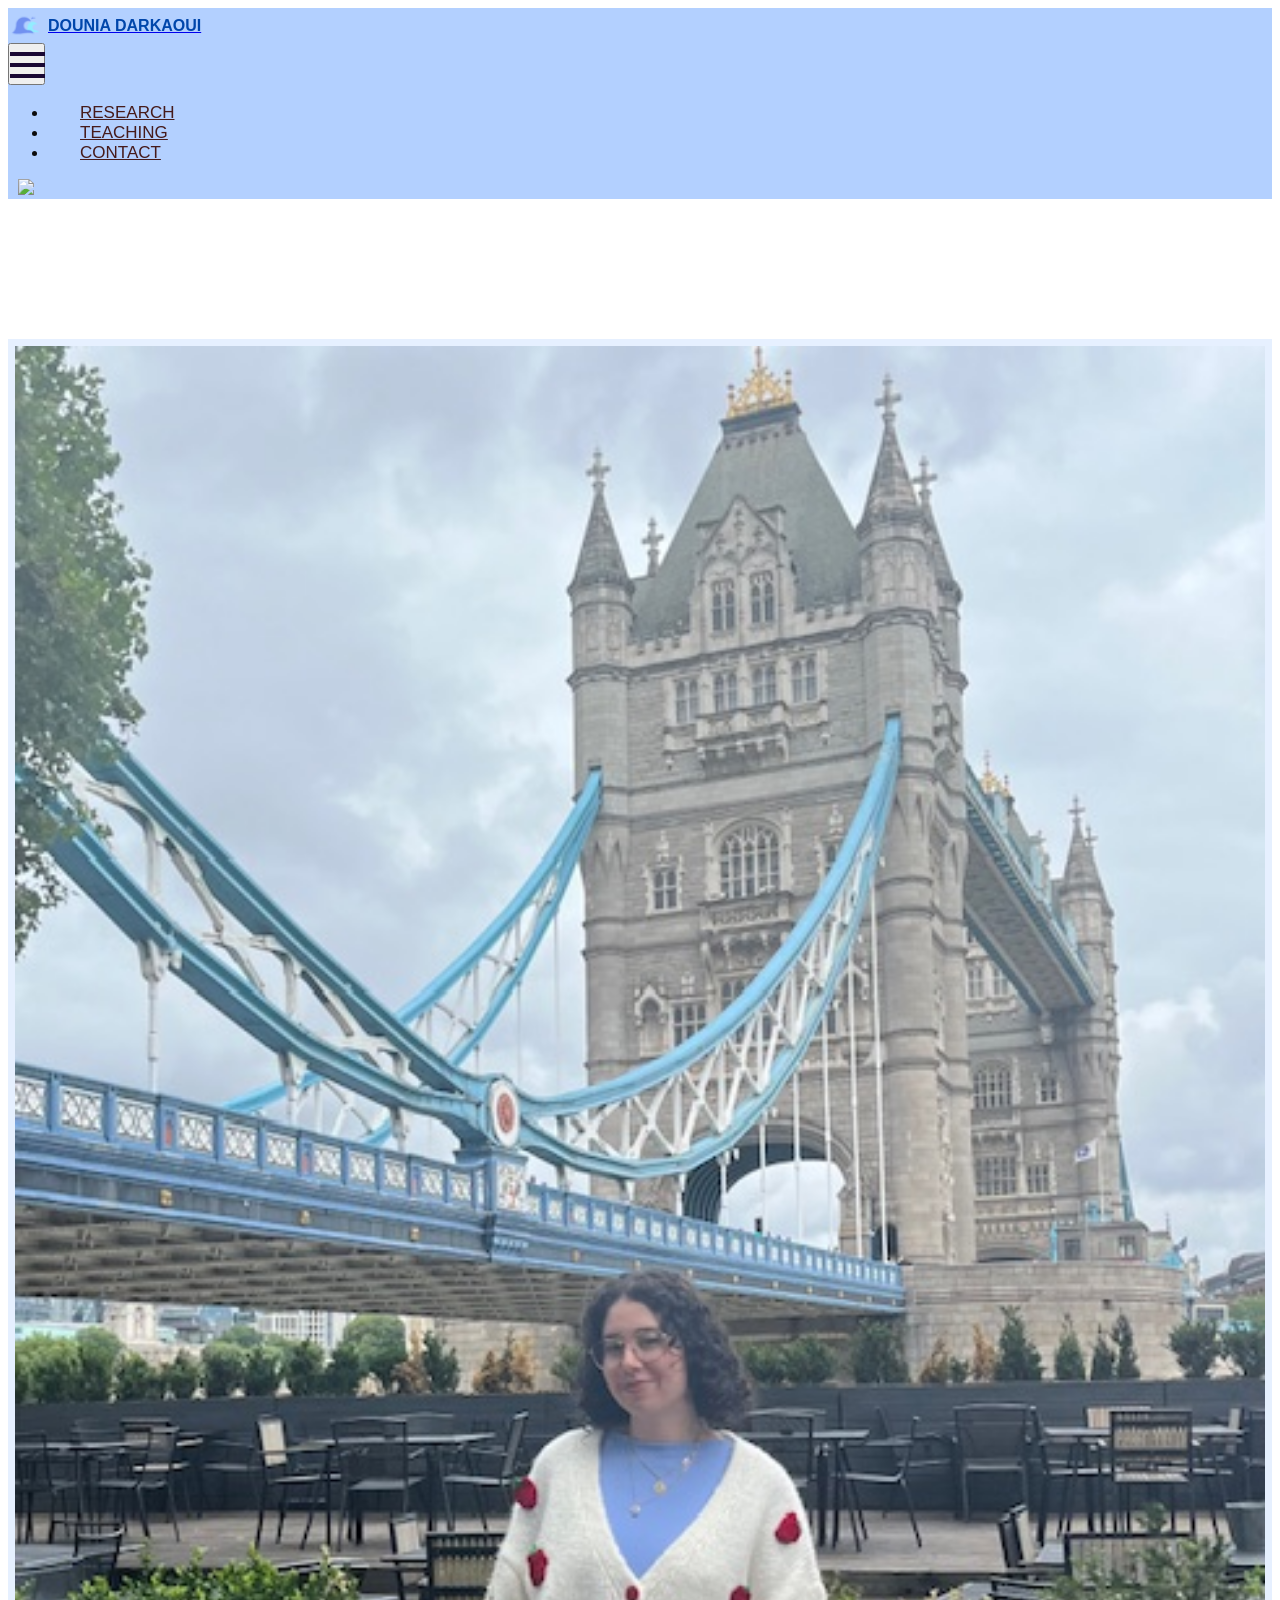
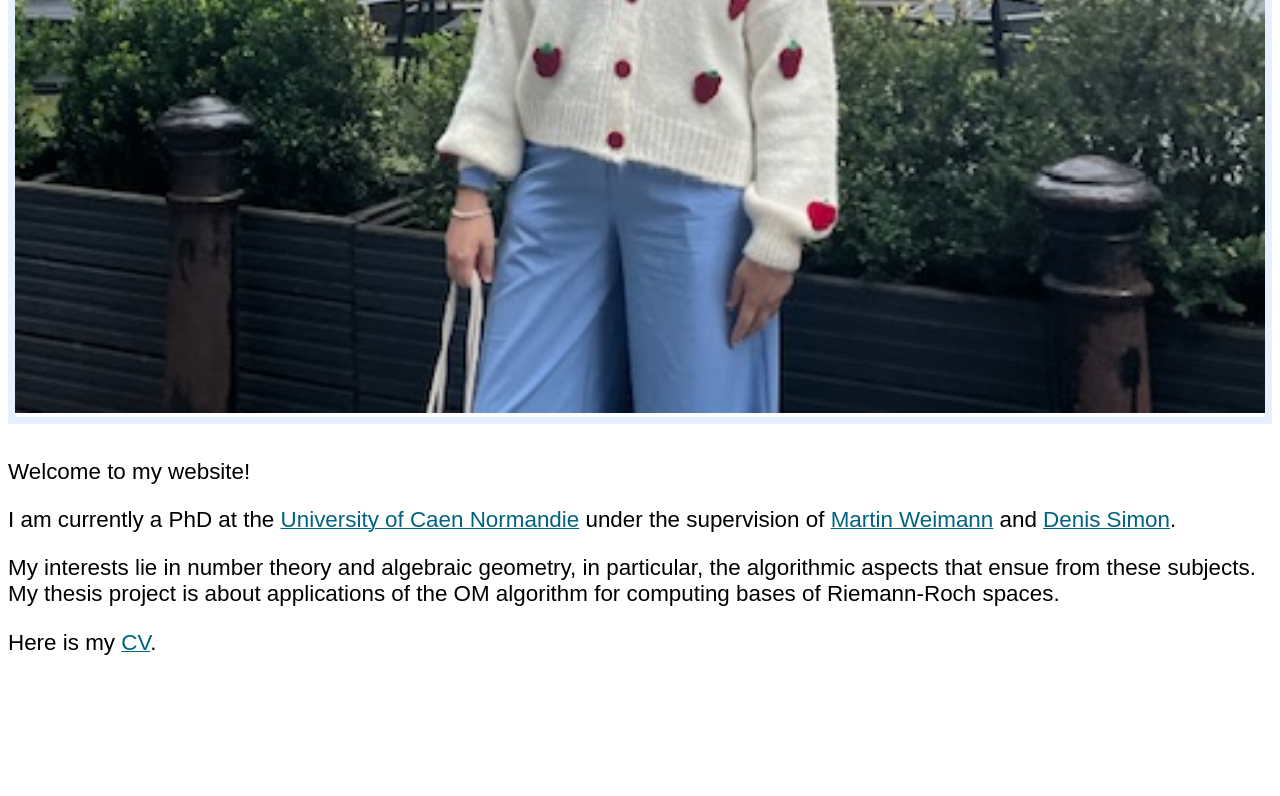
==== index.html @ d20fb7a0 "Bla" ====
<!DOCTYPE html>
<html>

<head>
  <meta charset="utf-8" />
  <meta name="google-site-verification" content="n1p02cQ7zzfTjwIU5kd5WfEqqwviLt-v7RMnYqwyhrk" />
  <meta name="viewport" content="width=device-width, initial-scale=0.6"/>
  <meta name="keywords" content="math, maths, mathématiques, mathematics, number theory, Caen, lmno, Nicolas Oresme, Joaquim Cera Da Conceição, Joaquim Cera, Cera, Da, Conceição, Conceiçao, Conceicao, Cera Da Conceicao" />
  <meta name="description" content="Personal page" />
  <meta name="author" content="Joaquim Cera Da Conceição" />

  <title> Homepage </title>
  <link rel="icon" href="images/wave.ico" type="images/x-icon">

  <!-- slider stylesheet -->
  <!-- <link rel="stylesheet" type="text/css" href="https://cdnjs.cloudflare.com/ajax/libs/OwlCarousel2/2.1.3/assets/owl.carousel.min.css" /> -->

  <!-- bootstrap core css -->
  <link rel="stylesheet" type="text/css" href="css/bootstrap.css" />

  <!-- fonts style -->
  <link href="css/style.css" rel="stylesheet" />
  <!-- responsive style -->
  <link href="css/responsive.css" rel="stylesheet" />


  
</head>

<body class="sub_page">

  <div class="hero_area">
    <!-- header section strats -->
    <header class="header_section">
      <div class="container">
        <nav class="navbar navbar-expand-lg custom_nav-container ">
          <a class="navbar-brand" href="index.html">
            <img src="images/wave.ico" alt=""> 
            <span>
              Dounia Darkaoui
            </span>
          </a>
          <button class="navbar-toggler" type="button" data-toggle="collapse" data-target="#navbarSupportedContent" aria-controls="navbarSupportedContent" aria-expanded="false" aria-label="Toggle navigation">
            <span class="s-1"> </span>
            <span class="s-2"> </span>
            <span class="s-3"> </span>
          </button>

          <div class="collapse navbar-collapse" id="navbarSupportedContent">
            <div class="d-flex ml-auto flex-column flex-lg-row align-items-center">
              <ul class="navbar-nav  ">
                <li class="nav-item">
                  <a class="nav-link" href="research.html"> Research</a>
                </li>
                <li class="nav-item">
                  <a class="nav-link" href="teaching.html"> Teaching </a>
                <!-- </li>
                <li class="nav-item">
                  <a class="nav-link" href="other.html"> Other <student/a>
                </li> -->
                <li class="nav-item">
                  <a class="nav-link" href="contact.html" >Contact </a>
                </li>
              </ul>
              <a class="nav-link" href="accueil.html" style="margin-left: 10px;"> <img src="images/fr.svg"> </a>
            </div>
          </div>
          
        </nav>

      </div>

    </header>
    <!-- end header section -->

    <!-- slider section -->
    <section class=" slider_section layout_padding-top">
      <div class="container">
        <div class="row">
          <div class="col-lg-3 col-md-2  offset-lg-0  ">
            <div class="img_container">
              <div class="img-box">   
                <img src="images/tower_bridge.jpg" alt="Paris oct 2025">
              </div> 
            </div>
          </div>
          <div class="col-lg-1 col-md-1  offset-lg-0  ">
          </div>
          <div class="col-md-7 ">
            <div class="detail_box" style="padding-bottom: 20px; padding-top: 20px;">
              <p>
               Welcome to my website! 
              </p>
              <p>
                I am currently a PhD at the <a href="https://www.unicaen.fr/" target="_blank"> University of Caen Normandie</a> under the supervision of  
                <a href="https://weimann.users.lmno.cnrs.fr/" target="_blank"> Martin Weimann</a> and <a href="https://simond.users.lmno.cnrs.fr/" target="_blank"> Denis Simon</a>.
                </p>
              <p>
                My interests lie in number theory and algebraic geometry, in particular, the algorithmic aspects that ensue from these subjects.
                My thesis project is about applications of the OM algorithm for computing bases of Riemann-Roch spaces.   
              </p>
              <p>
                Here is my <a href="documents/CV_english.pdf" target="_blank"> CV</a>.
              </p> 
            </div>
          </div>
          
        </div>
      </div>
    </section>
    <!-- end slider section -->





  <script src="js/jquery-3.4.1.min.js"></script>
  <script src="js/bootstrap.js"></script>

</body>

</html>
---- css/style.css ----
body {
  font-family: Verdana,Arial,Helvetica,sans-serif;
  color: #0c0c0c;
  background-color: #ffffff;
}


.layout_padding {
  padding-top: 100px;
  padding-bottom: 90px;
}

.layout_padding2 {
  padding-top: 45px;
  padding-bottom: 45px;
}

.layout_padding2-top {
  padding-top: 45px;
}

.layout_padding2-bottom {
  padding-bottom: 45px;
}

.layout_padding-top {
  padding-top: 140px;
}

.layout_padding-bottom {
  padding-bottom: 90px;
}

.heading_container {
  display: -webkit-box;
  display: -ms-flexbox;
  display: flex;
  -webkit-box-pack: start;
      -ms-flex-pack: start;
          justify-content: flex-start;
  -webkit-box-align: center;
      -ms-flex-align: center;
          align-items: center;
  text-align: center;
}

.heading_container h2 {
  position: relative;
  font-weight: bold;
  margin-right: 10px;
}

.heading_container img {
  width: 30px;
}

/*header section*/
.hero_area {
  height: 98vh;
  position: relative;
  display: -webkit-box;
  display: -ms-flexbox;
  display: flex;
  -webkit-box-orient: vertical;
  -webkit-box-direction: normal;
      -ms-flex-direction: column;
          flex-direction: column;
  background-color: #B3D0FF;
}

.sub_page .hero_area {
  height: auto;
}

.header_section .container {
  padding: 0;
}

.header_section .nav_container {
  margin: 0 auto;
}

.custom_nav-container .navbar-nav .nav-item .nav-link {
  padding: 7px 20px;
  margin: 30px 12px;
  color: #461b1b;
  text-align: center;
  border-radius: 4px;
  text-transform: uppercase;
  font-size: 17px;
}





.custom_nav-container .navbar-nav .nav-item.active .nav-link, .custom_nav-container .navbar-nav .nav-item:hover .nav-link {
  background-color: #579BFF;
  color: #ffffff;
}



/* a,
a:hover,
a:focus {
  text-decoration: none;
}

a:hover,
a:focus {
  color: initial;
}

.btn,
.btn:focus {
  outline: none !important;
  -webkit-box-shadow: none;
          box-shadow: none;
} */

.custom_nav-container .nav_search-btn {
  background-image: url(../images/search-icon.png);
  background-size: 22px;
  background-repeat: no-repeat;
  background-position-y: 7px;
  width: 35px;
  height: 35px;
  padding: 0;
  border: none;
}

.navbar-brand {
  display: -webkit-box;
  display: -ms-flexbox;
  display: flex;
  -webkit-box-align: center;
      -ms-flex-align: center;
          align-items: center;
}

.navbar-brand img {
  margin-right: 5px;
  width: 35px;
}

.navbar-brand span {
  text-transform:uppercase;
  font-weight: 700;
  color: #0046AB;
}

.custom_nav-container {
  z-index: 99999;
}

.navbar-expand-lg .navbar-collapse {
  -webkit-box-align: end;
      -ms-flex-align: end;
          align-items: flex-end;
}

.custom_nav-container .navbar-toggler {
  outline: none;
}

.custom_nav-container .navbar-toggler {
  padding: 0;
  width: 37px;
  height: 42px;
}

.custom_nav-container .navbar-toggler span {
  display: block;
  width: 35px;
  height: 4px;
  background-color: #190734;
  margin: 7px 0;
  -webkit-transition: all .3s;
  transition: all .3s;
}

.custom_nav-container .navbar-toggler[aria-expanded="true"] .s-1 {
  -webkit-transform: rotate(45deg);
          transform: rotate(45deg);
  margin: 0;
  margin-bottom: -4px;
}

.custom_nav-container .navbar-toggler[aria-expanded="true"] .s-2 {
  display: none;
}

.custom_nav-container .navbar-toggler[aria-expanded="true"] .s-3 {
  -webkit-transform: rotate(-45deg);
          transform: rotate(-45deg);
  margin: 0;
  margin-top: -4px;
}

.custom_nav-container .navbar-toggler[aria-expanded="false"] .s-1,
.custom_nav-container .navbar-toggler[aria-expanded="false"] .s-2,
.custom_nav-container .navbar-toggler[aria-expanded="false"] .s-3 {
  -webkit-transform: none;
          transform: none;
}

/*end header section*/


/* slider section */

.slider_section {
  background-color: #ffffff;
}

.slider_section {
  -webkit-box-flex: 1;
      -ms-flex: 1;
          flex: 1;
  display: -webkit-box;
  display: -ms-flexbox;
  display: flex;
  -webkit-box-align: center;
      -ms-flex-align: center;
          align-items: center;
  position: relative;
  z-index: 2;
  color: #3b3a3a;
  padding-bottom: 90px;
}

.slider_section .row {
  -webkit-box-align: center;
      -ms-flex-align: center;
          align-items: center;
}

/* Detail box (Home middle text) */

.slider_section .detail_box {
  color: #000000;
}


.slider_section .detail_box h5 {
  text-transform: uppercase;
  font-weight: bold;
  font-size: 1.35em;
  padding-left: 5pt;
  background-color:#B3D0FF;
}


.slider_section .detail_box p {
  word-wrap: break-word;
  font-size: 1.4em;
  text-align: left;
  margin-top: 15px; 
}


.slider_section .detail_box li {
  font-size: 1.4em;
  text-align: left;
  margin-top: 15px;
  list-style-type: square;
}



/* Jsp */


.slider_section a {
  color: #006381;
  cursor: pointer;
  text-decoration: underline;
  text-decoration-thickness: 0.06em;
}



.slider_section a:hover {
  color: #006381;
  background-color: transparent;
  text-decoration: none;
}

/* .slider_section .detail_box a {
  display: inline-block;
  padding: 10px 40px;
  background-color: #4b208c;
  color: #ffffff;
  border-radius: 35px;
  margin-top: 35px;
} */

/* Jsp */

/* .slider_section .detail_box a:hover {
  background-color: #5625a1;
} */

/* Contour de l'image */

.slider_section .img_container {
  border: 7px solid #e6f0ff;
  border-radius: 0%;
  overflow: hidden;
}

.slider_section .img_container div#carouselExampleContarols {
  width: 100%;
  position: unset;
}

.slider_section .img_container .img-box img {
  width: 100%;
}

.slider_section .carousel-control-prev,
.slider_section .carousel-control-next {
  top: initial;
  left: initial;
  bottom: 5%;
  right: 10%;
  width: 45px;
  height: 45px;
  border: none;
  border-radius: 100%;
  opacity: 1;
  background-repeat: no-repeat;
  background-size: 8px;
  background-position: center;
}

.slider_section .carousel-control-prev {
  background-image: url(../images/prev.png);
  background-color: #ffffff;
  -webkit-transform: translate(-85px, 30px);
          transform: translate(-85px, 30px);
}

.slider_section .carousel-control-next {
  background-image: url(../images/next.png);
  background-color: #4b208c;
  -webkit-transform: translate(-45px, 0);
          transform: translate(-45px, 0);
}


/* End slider section */

.service_section {
  text-align: center;
}

.service_section .heading_container {
  -webkit-box-pack: center;
      -ms-flex-pack: center;
          justify-content: center;
}

.service_section .service_container {
  display: -webkit-box;
  display: -ms-flexbox;
  display: flex;
  -webkit-box-pack: center;
      -ms-flex-pack: center;
          justify-content: center;
  padding: 35px 0;
  -ms-flex-wrap: wrap;
      flex-wrap: wrap;
}

.service_section .service_container .box {
  margin: 25px 1%;
  -ms-flex-preferred-size: 31%;
      flex-basis: 31%;
  padding: 35px 25px 25px;
  border-radius: 15px;
  -webkit-box-shadow: 0 0 10px 0 rgba(0, 0, 0, 0.15);
          box-shadow: 0 0 10px 0 rgba(0, 0, 0, 0.15);
  border-top: 15px solid transparent;
  overflow: hidden;
  -webkit-transition: all .1s;
  transition: all .1s;
}

.service_section .service_container .box .img-box {
  display: -webkit-box;
  display: -ms-flexbox;
  display: flex;
  -webkit-box-pack: center;
      -ms-flex-pack: center;
          justify-content: center;
  -webkit-box-align: center;
      -ms-flex-align: center;
          align-items: center;
  height: 125px;
}

.service_section .service_container .box .img-box img {
  width: 90px;
}

.service_section .service_container .box .detail-box {
  margin-top: 25px;
}

.service_section .service_container .box .detail-box h5 {
  color: #2e0e5f;
  font-weight: 600;
  position: relative;
}

.service_section .service_container .box:hover, .service_section .service_container .box.active {
  border-top: 15px solid #512a97;
}

.service_section .btn-box {
  display: -webkit-box;
  display: -ms-flexbox;
  display: flex;
  -webkit-box-pack: center;
      -ms-flex-pack: center;
          justify-content: center;
  margin-top: 25px;
}

.service_section .btn-box a {
  display: inline-block;
  padding: 10px 35px;
  background-color: #4b208c;
  color: #ffffff;
  border-radius: 35px;
}

.service_section .btn-box a:hover {
  background-color: #5625a1;
}

.about_section {
  background-color: #f3f0f6;
}

.about_section .row {
  -webkit-box-align: center;
      -ms-flex-align: center;
          align-items: center;
}

.about_section .img_container {
  display: -webkit-box;
  display: -ms-flexbox;
  display: flex;
  -webkit-box-orient: vertical;
  -webkit-box-direction: normal;
      -ms-flex-direction: column;
          flex-direction: column;
}

.about_section .img_container .img-box {
  border: 5px solid #7b57b2;
  border-radius: 100%;
  overflow: hidden;
}

.about_section .img_container .img-box.b1 {
  width: 70%;
}

.about_section .img_container .img-box.b2 {
  width: 50%;
  margin-left: auto;
  margin-top: -12%;
}

.about_section .img_container .img-box img {
  width: 100%;
}

.about_section .detail-box {
  margin-right: 15%;
}

.about_section .detail-box p {
  margin-top: 25px;
}

.about_section .detail-box a {
  display: inline-block;
  padding: 10px 35px;
  background-color: #4b208c;
  color: #ffffff;
  border-radius: 5px;
  margin: 25px 0 45px 0;
}

.about_section .detail-box a:hover {
  background-color: #5625a1;
}

.blog_section .heading_container {
  -webkit-box-pack: center;
      -ms-flex-pack: center;
          justify-content: center;
}

.blog_section .heading_container h2::before {
  background-color: #ffffff;
}

.blog_section .box {
  margin-top: 55px;
  background-color: #ffffff;
  -webkit-box-shadow: 0 0 10px 0 rgba(0, 0, 0, 0.15);
          box-shadow: 0 0 10px 0 rgba(0, 0, 0, 0.15);
}

.blog_section .box .img-box {
  position: relative;
}

.blog_section .box .img-box img {
  width: 100%;
}

.blog_section .box .detail-box {
  padding: 25px 25px 15px;
}

.blog_section .box .detail-box h5 {
  font-weight: bold;
}

.contact_section {
  position: relative;
}

.contact_section form {
  margin-top: 45px;
  padding-right: 35px;
}

.contact_section input {
  width: 100%;
  border: none;
  height: 50px;
  margin-bottom: 25px;
  padding-left: 25px;
  background-color: transparent;
  outline: none;
  color: #101010;
  -webkit-box-shadow: 0px 2px 5px 0px rgba(0, 0, 0, 0.16);
  box-shadow: 0px 2px 5px 0px rgba(0, 0, 0, 0.16);
}

.contact_section input::-webkit-input-placeholder {
  color: #737272;
}

.contact_section input:-ms-input-placeholder {
  color: #737272;
}

.contact_section input::-ms-input-placeholder {
  color: #737272;
}

.contact_section input::placeholder {
  color: #737272;
}

.contact_section input.message-box {
  height: 120px;
}

.contact_section button {
  border: none;
  display: inline-block;
  padding: 12px 45px;
  background-color: #4b208c;
  color: #ffffff;
  border-radius: 0px;
  margin-top: 35px;
}

.contact_section button:hover {
  background-color: #5625a1;
}

.contact_section .map_container {
  height: 100%;
  min-height: 325px;
}

.contact_section .map_container .map-responsive {
  height: 100%;
}

.footer_bg {
  background-image: url(../images/footer-bg.png);
  background-size: cover;
  background-position: top;
}

/* info section */
.info_section {
  background-color: #190734;
  color: #ffffff;
}

.info_section h6 {
  font-weight: bold;
}

.info_section .info_contact {
  margin-top: 60px;
  margin-bottom: 45px;
}

.info_section .info_contact .col-md-4 {
  display: -webkit-box;
  display: -ms-flexbox;
  display: flex;
  -webkit-box-pack: center;
      -ms-flex-pack: center;
          justify-content: center;
}

.info_section .info_contact a {
  color: #ffffff;
}

.info_section .info_contact img {
  max-width: 100%;
  margin-right: 10px;
}

.info_section .info_form {
  margin: 0 auto;
  margin-bottom: 45px;
}

.info_section .info_form h4 {
  text-transform: uppercase;
  text-align: center;
  margin-bottom: 20px;
}

.info_section .info_form form {
  display: -webkit-box;
  display: -ms-flexbox;
  display: flex;
  -webkit-box-align: center;
      -ms-flex-align: center;
          align-items: center;
}

.info_section .info_form form input {
  background-color: #ffffff;
  border: none;
  -webkit-box-flex: 2.5;
      -ms-flex: 2.5;
          flex: 2.5;
  outline: none;
  color: #000000;
  min-height: 42.4px;
  padding-left: 15px;
}

.info_section .info_form form input ::-webkit-input-placeholder {
  color: #ffffff;
  opacity: 0.2;
}

.info_section .info_form form input :-ms-input-placeholder {
  color: #ffffff;
  opacity: 0.2;
}

.info_section .info_form form input ::-ms-input-placeholder {
  color: #ffffff;
  opacity: 0.2;
}

.info_section .info_form form input ::placeholder {
  color: #ffffff;
  opacity: 0.2;
}

.info_section .info_form form button {
  -webkit-box-flex: 1;
      -ms-flex: 1;
          flex: 1;
  border: none;
  display: inline-block;
  padding: 10px 30px;
  background-color: #4b208c;
  color: #ffffff;
  border-radius: 0;
  font-size: 15px;
  text-transform: uppercase;
}

.info_section .info_form form button:hover {
  background-color: #5625a1;
}

.info_section .box {
  display: -webkit-box;
  display: -ms-flexbox;
  display: flex;
}

.info_section .info_social {
  display: -webkit-box;
  display: -ms-flexbox;
  display: flex;
}

.info_section .info_social img {
  width: 35px;
  margin-right: 8px;
}

/* end info section */
/* footer section*/
.footer_section {
  display: -webkit-box;
  display: -ms-flexbox;
  display: flex;
  -webkit-box-pack: center;
      -ms-flex-pack: center;
          justify-content: center;
  position: relative;
}

.footer_section p {
  color: #222222;
  margin: 0 auto;
  text-align: center;
  padding: 20px;
}

.footer_section p a {
  color: #222222;
}
/*# sourceMappingURL=style.css.map */
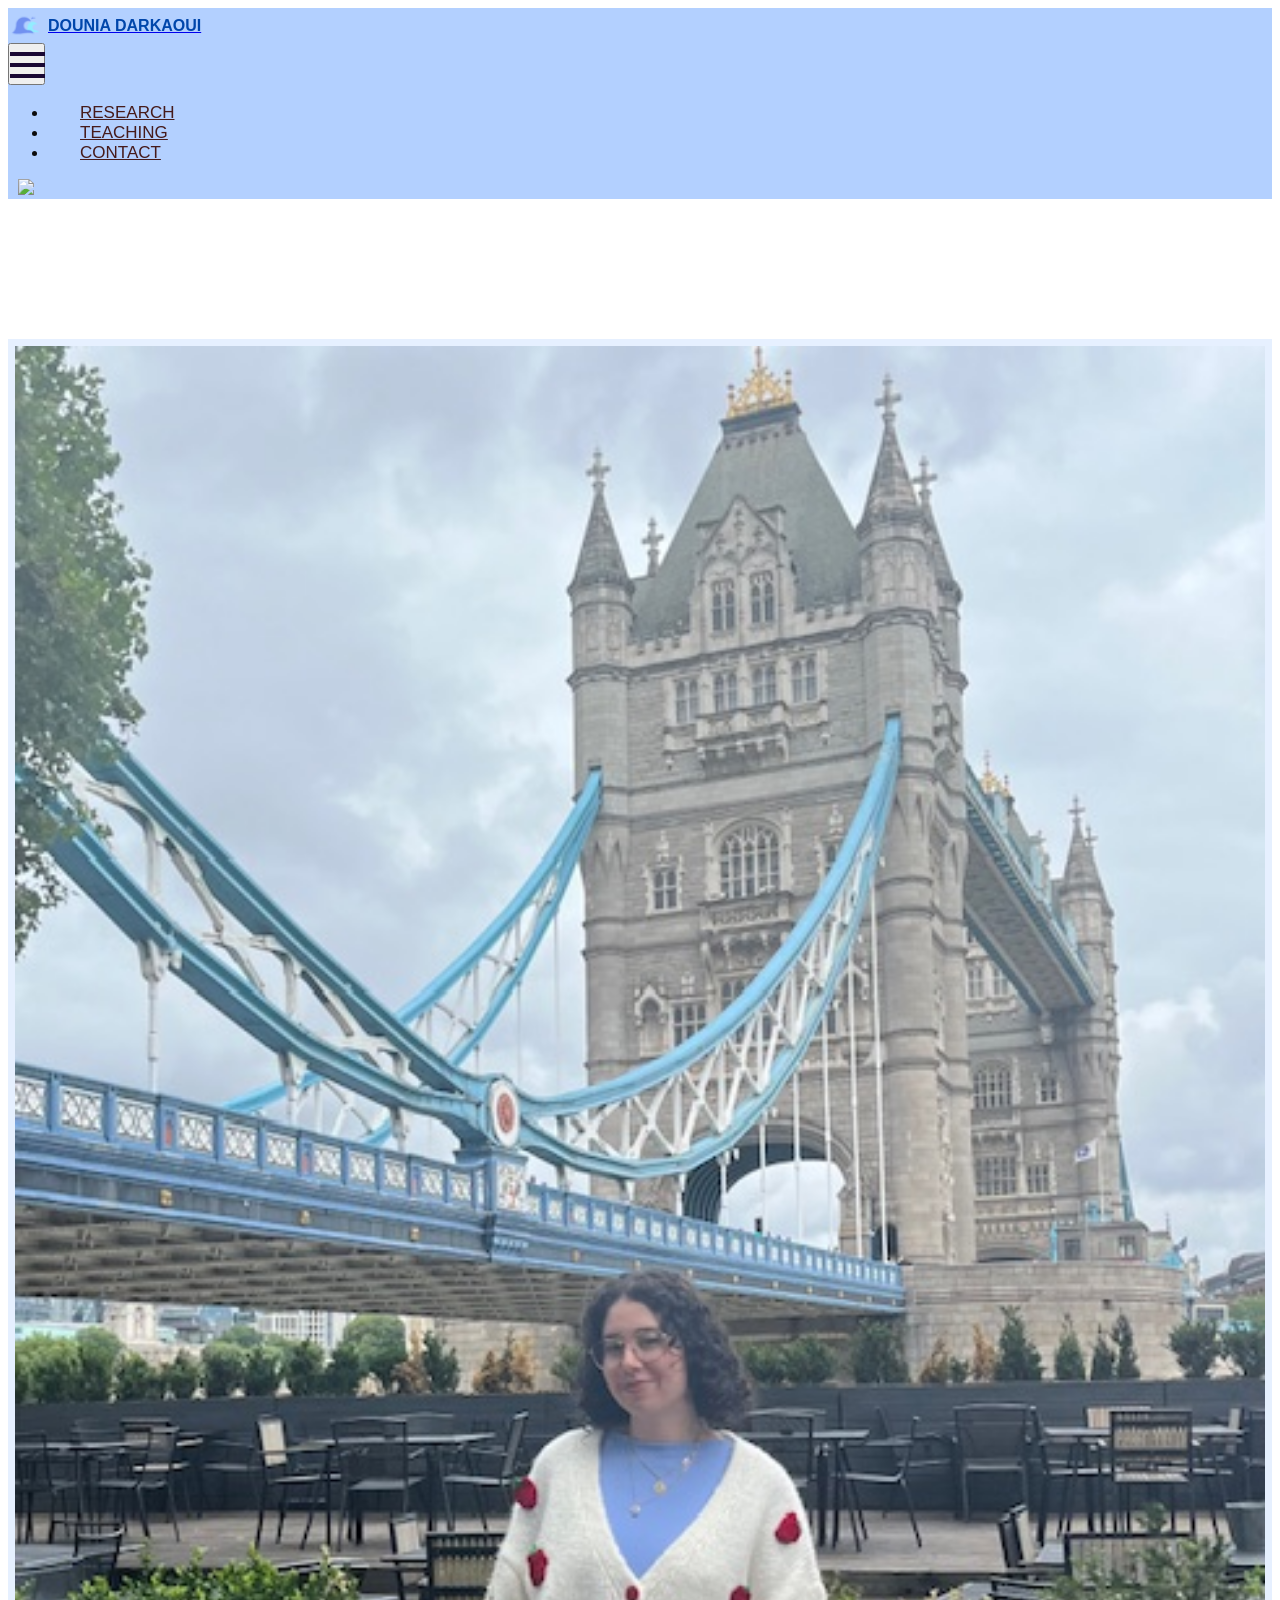
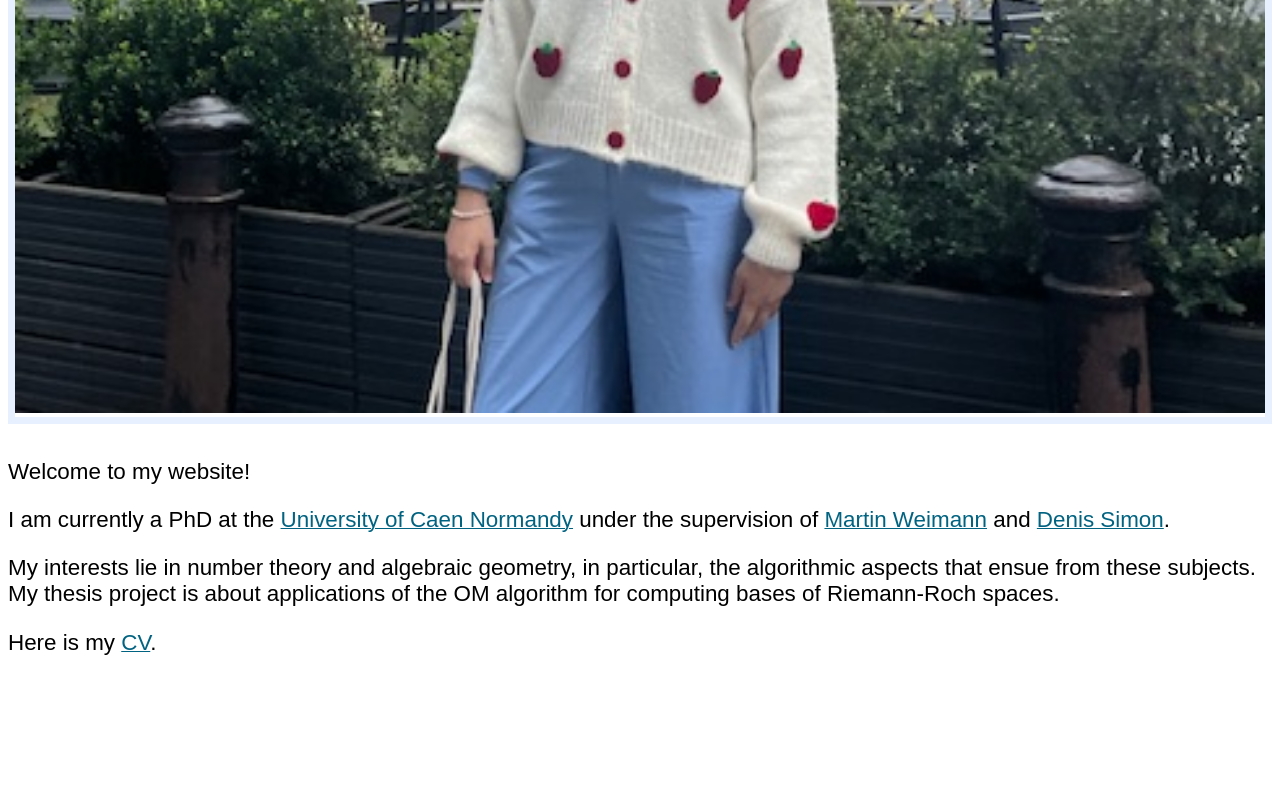
==== commit ca5daee1: "Doudou" ====
--- a/index.html
+++ b/index.html
@@ -3,11 +3,11 @@
 
 <head>
   <meta charset="utf-8" />
-  <meta name="google-site-verification" content="n1p02cQ7zzfTjwIU5kd5WfEqqwviLt-v7RMnYqwyhrk" />
+  <meta name="google-site-verification" content="3KfaJjdjewfEAtX86iSPr3NepShMWBSpMyajcb6zUWU" />
   <meta name="viewport" content="width=device-width, initial-scale=0.6"/>
-  <meta name="keywords" content="math, maths, mathématiques, mathematics, number theory, Caen, lmno, Nicolas Oresme, Joaquim Cera Da Conceição, Joaquim Cera, Cera, Da, Conceição, Conceiçao, Conceicao, Cera Da Conceicao" />
+  <meta name="keywords" content="math, maths, mathématiques, mathematics, number theory, Caen, lmno, Nicolas Oresme, Dounia Darkaoui, Dounia, Darkaoui, Ens, Rennes, Riemann-Roch, Riemann, Roch, polynomial" />
   <meta name="description" content="Personal page" />
-  <meta name="author" content="Joaquim Cera Da Conceição" />
+  <meta name="author" content="Dounia Darkaoui" />
 
   <title> Homepage </title>
   <link rel="icon" href="images/wave.ico" type="images/x-icon">
@@ -92,7 +92,7 @@
                Welcome to my website! 
               </p>
               <p>
-                I am currently a PhD at the <a href="https://www.unicaen.fr/" target="_blank"> University of Caen Normandie</a> under the supervision of  
+                I am currently a PhD at the <a href="https://www.unicaen.fr/" target="_blank"> University of Caen Normandy</a> under the supervision of  
                 <a href="https://weimann.users.lmno.cnrs.fr/" target="_blank"> Martin Weimann</a> and <a href="https://simond.users.lmno.cnrs.fr/" target="_blank"> Denis Simon</a>.
                 </p>
               <p>
